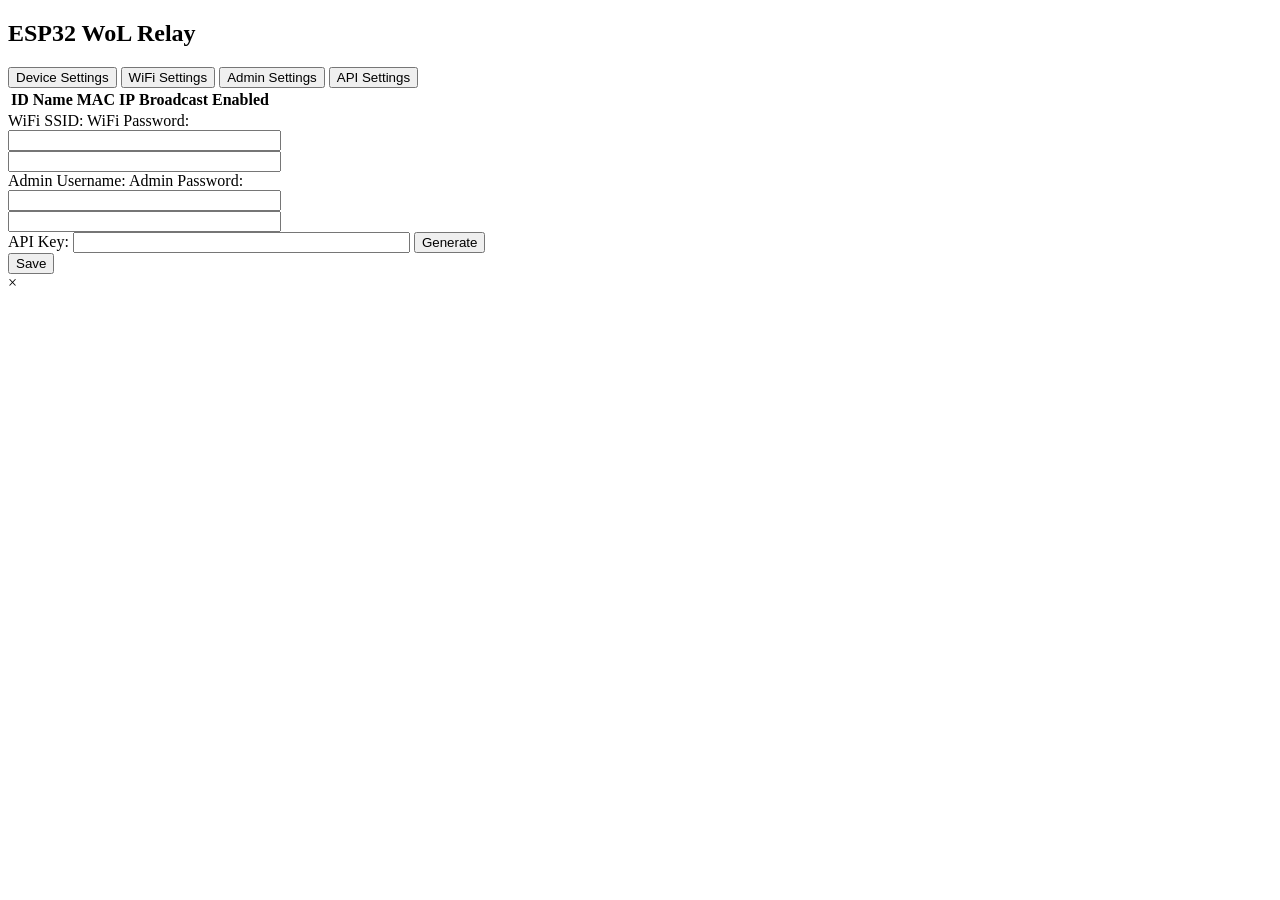
==== data/app/index.html @ 4c3331b9 "Initial PsychicHTTP conversion" ====
<!DOCTYPE html>
<html lang="en">

<head>
    <meta charset="UTF-8">
    <title>ESP32 Wake on Lan Relay</title>
    <meta name="viewport" content="width=device-width">
    <link rel="stylesheet" href="/assets/style.css">
</head>

<body>
    <h2>ESP32 WoL Relay</h2>
    
        <div class="bar">
            <button class="bar-item bar-button" onclick="opensetting('devices')">Device
                Settings</button>
            <button class="bar-item bar-button" onclick="opensetting('wifi')">WiFi
                Settings</button>
            <button class="bar-item bar-button" onclick="opensetting('admin')">Admin
                Settings</button>
            <button class="bar-item bar-button" onclick="opensetting('api')">API
                Settings</button>
        </div>
        <form method="POST" action="/save" id="save" class="form">
        <div id="devices" class="setting-item-show">
            <div class="form-field">
                <table>
                    <thead>
                        <tr>
                            <th>ID</th>
                            <th>Name</th>
                            <th>MAC</th>
                            <th>IP</th>
                            <th>Broadcast</th>
                            <th>Enabled</th>
                        </tr>
                    </thead>
                    <tbody id="deviceTable">
                    </tbody>
                </table>
            </div>
        </div>
        <div id="wifi" class="setting-item-hide">
            <div class="form-field container">
                <div class="left">
                    <label for="wifiSSID">WiFi SSID:</label>
                    <label for="wifiPassword">WiFi Password:</label>
                </div>
                <div class="right">
                    <div><input type="text" id="wifiSSID" name="wifiSSID" size="32"></div>
                    <div><input type="password" id="wifiPassword" name="wifiPassword" size="32"></div>
                </div>
            </div>
        </div>
        <div id="admin" class="setting-item-hide">
            <div class="form-field container" >
                <div class="left">
                    <label for="adminUser">Admin Username:</label>
                    <label for="adminPassword">Admin Password:</label>
                </div>
                <div class="right">
                    <div><input type="text" id="adminUser" name="adminUser" size="32"></div>
                    <div><input type="password" id="adminPassword" name="adminPassword" size="32"></div>
                </div>
            </div>
        </div>

        <div id="api" class="setting-item-hide">
            <div class="form-field">
                <label for="apiKey">API Key:</label>
                <input type="text" id="apiKey" name="apiKey" size="40" class="form-field">&nbsp;<button type="button"
                    onclick="generateAPIKey()" class="custom-button-small">Generate</button>
            </div>
        </div>
        <div class="center">
            <input type="submit" value="Save" id="saveButton" class="custom-button">
        </div>
    </form>
    <div id="customAlertBox" class="custom-alert">
        <div class="custom-alert-content">
            <span class="close">&times;</span>
            <p id="alertMessage"></p>
        </div>
    </div>
    <script src="script.js"></script>
    <noscript>Sorry, your browser does not support JavaScript!</noscript>
</body>

</html>
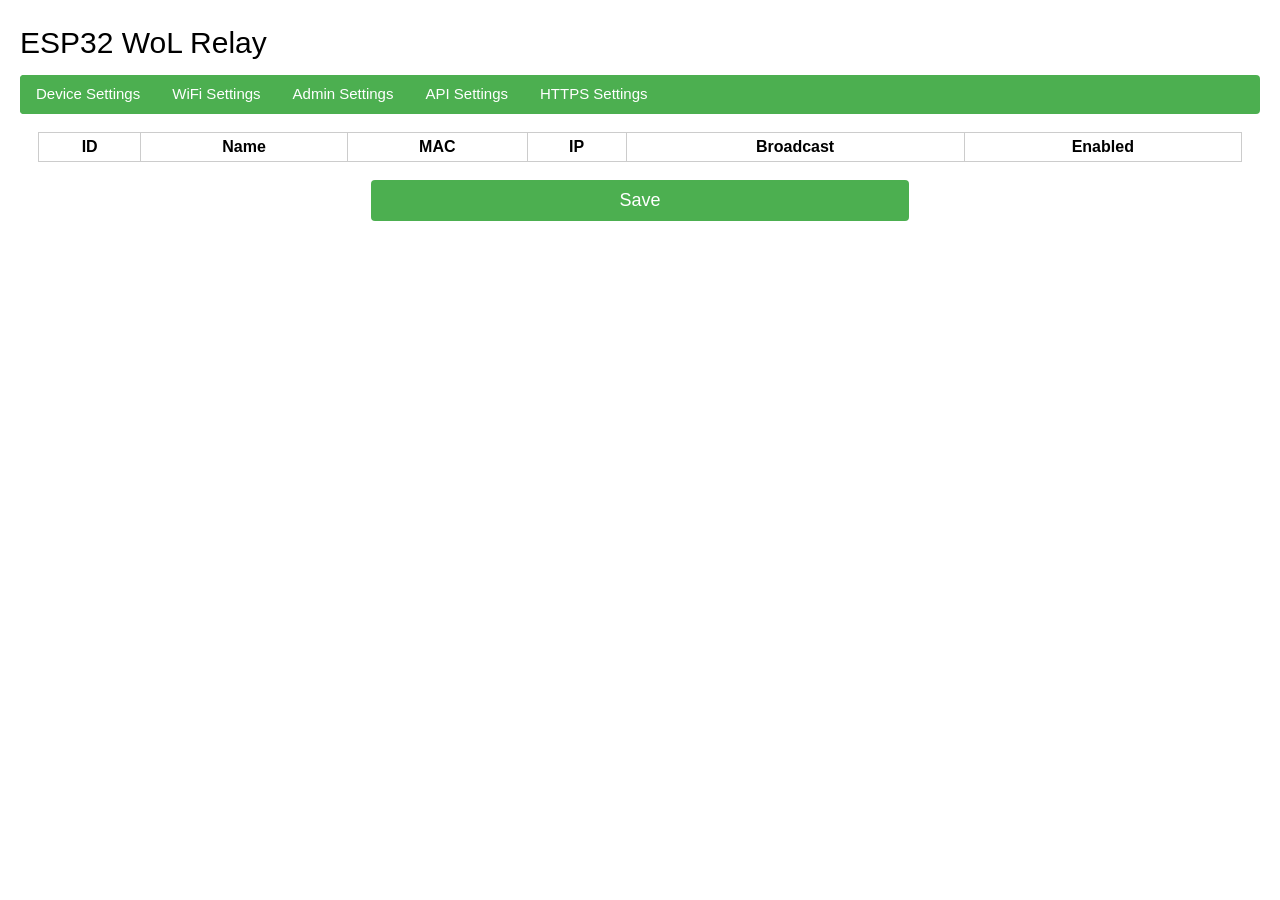
==== commit 7bc0d3d3: "Added HTTPS section to config and refactored to JSON save" ====
--- a/data/app/index.html
+++ b/data/app/index.html
@@ -5,23 +5,26 @@
     <meta charset="UTF-8">
     <title>ESP32 Wake on Lan Relay</title>
     <meta name="viewport" content="width=device-width">
-    <link rel="stylesheet" href="/assets/style.css">
+    <link rel="stylesheet" href="../assets/style.css">
+    <link rel="icon" type="image/x-icon" href="../assets/favicon.svg">
 </head>
 
 <body>
     <h2>ESP32 WoL Relay</h2>
-    
-        <div class="bar">
-            <button class="bar-item bar-button" onclick="opensetting('devices')">Device
-                Settings</button>
-            <button class="bar-item bar-button" onclick="opensetting('wifi')">WiFi
-                Settings</button>
-            <button class="bar-item bar-button" onclick="opensetting('admin')">Admin
-                Settings</button>
-            <button class="bar-item bar-button" onclick="opensetting('api')">API
-                Settings</button>
-        </div>
-        <form method="POST" action="/save" id="save" class="form">
+
+    <div class="bar">
+        <button class="bar-item bar-button" onclick="opensetting('devices')">Device
+            Settings</button>
+        <button class="bar-item bar-button" onclick="opensetting('wifi')">WiFi
+            Settings</button>
+        <button class="bar-item bar-button" onclick="opensetting('admin')">Admin
+            Settings</button>
+        <button class="bar-item bar-button" onclick="opensetting('api')">API
+            Settings</button>
+        <button class="bar-item bar-button" onclick="opensetting('https')">HTTPS
+            Settings</button>
+    </div>
+    <form method="POST" action="/save" id="save" class="form">
         <div id="devices" class="setting-item-show">
             <div class="form-field">
                 <table>
@@ -39,6 +42,9 @@
                     </tbody>
                 </table>
             </div>
+            <div class="center">
+                <button type="button" onclick="saveSection('devices')" class="custom-button">Save</button>
+            </div>
         </div>
         <div id="wifi" class="setting-item-hide">
             <div class="form-field container">
@@ -47,33 +53,79 @@
                     <label for="wifiPassword">WiFi Password:</label>
                 </div>
                 <div class="right">
-                    <div><input type="text" id="wifiSSID" name="wifiSSID" size="32"></div>
-                    <div><input type="password" id="wifiPassword" name="wifiPassword" size="32"></div>
+                    <div><input type="text" id="wifiSSID" name="wifiSSID" size="32" required="true" value="test"></div>
+                    <div><input type="password" id="wifiPassword" name="wifiPassword" size="32"
+                            placeholder="Set to update" maxlength="32"></div>
                 </div>
+            </div>
+            <div class="center">
+                <button type="button" onclick="saveSection('wifi')" class="custom-button">Save</button>
             </div>
         </div>
         <div id="admin" class="setting-item-hide">
-            <div class="form-field container" >
+            <div class="form-field container">
                 <div class="left">
                     <label for="adminUser">Admin Username:</label>
                     <label for="adminPassword">Admin Password:</label>
                 </div>
                 <div class="right">
-                    <div><input type="text" id="adminUser" name="adminUser" size="32"></div>
-                    <div><input type="password" id="adminPassword" name="adminPassword" size="32"></div>
+                    <div><input type="text" id="adminUser" name="adminUser" size="32" required="true" maxlength="32"></div>
+                    <div><input type="password" id="adminPassword" name="adminPassword" size="32"
+                            placeholder="Set to update" maxlength="32"></div>
                 </div>
             </div>
-        </div>
-
-        <div id="api" class="setting-item-hide">
-            <div class="form-field">
-                <label for="apiKey">API Key:</label>
-                <input type="text" id="apiKey" name="apiKey" size="40" class="form-field">&nbsp;<button type="button"
-                    onclick="generateAPIKey()" class="custom-button-small">Generate</button>
+            <div class="center">
+                <button type="button" onclick="saveSection('admin')" class="custom-button">Save</button>
             </div>
         </div>
-        <div class="center">
-            <input type="submit" value="Save" id="saveButton" class="custom-button">
+        <div id="api" class="setting-item-hide">
+            <div class="form-field container">
+                <div class="left">
+                    <label for="apiKey">API Key:</label>
+                </div>
+                <div class="right">
+                <div>
+                    <input type="text" id="apiKey" name="apiKey" size="40" required="true" placeholder="Set to update"
+                        maxlength="40">&nbsp;<button type="button" onclick="generateAPIKey()"
+                        class="custom-button-small">Generate</button></div>
+                </div>
+            </div>
+            <div class="center">
+                <button type="button" onclick="saveSection('api')" class="custom-button">Save</button>
+            </div>
+        </div>
+        <div id="https" class="setting-item-hide">
+            <div class="form-field">
+                <div class="container">
+                    <div class="left">
+                        Enable HTTPS:
+                    </div>
+                    <div class="right">
+                        <div class="checkbox-wrapper-22">
+                            <label class="switch" for="httpsEnabled">
+                                <input type="checkbox" name="httpsEnabled" id="httpsEnabled" title="httpsEnabled"
+                                    onchange="enableHTTPS()">
+                                <div class="slider round"></div>
+                            </label>
+                        </div>
+                    </div>
+                </div>
+                <div class="certArea">
+                    <label for="certificate">PEM Certificate:</label>
+                    <div>
+                        <textarea name="certificate" id="certificate" rows="10" disabled="true"></textarea>
+                    </div>
+                </div>
+                <div class="certArea">
+                    <label for="certificateKey">PEM Certificate Private Key:</label>
+                    <div>
+                        <textarea name="certificateKey" id="certificateKey" rows="10" disabled="true"></textarea>
+                    </div>
+                </div>
+                <div class="center">
+                    <button type="button" onclick="saveSection('https')" class="custom-button">Save</button>
+                </div>
+            </div>
         </div>
     </form>
     <div id="customAlertBox" class="custom-alert">
@@ -82,7 +134,7 @@
             <p id="alertMessage"></p>
         </div>
     </div>
-    <script src="script.js"></script>
+    <script src="./script.js"></script>
     <noscript>Sorry, your browser does not support JavaScript!</noscript>
 </body>
 
--- a/data/assets/style.css
+++ b/data/assets/style.css
@@ -0,0 +1,305 @@
+:root {
+    --error-color: #dc3545;
+    --success-color: #28a745;
+    --warning-color: #ffc107;
+}
+
+body {
+    font-family: Arial;
+    margin: 20px
+}
+
+h2 {
+    line-height: 1.5;
+    box-sizing: inherit;
+    font-size: 30px;
+    font-family: "Segoe UI", Arial, sans-serif;
+    font-weight: 400;
+    margin: 10px 0;
+}
+
+table {
+    border-collapse: collapse;
+    width: 100%
+}
+
+td,
+th {
+    border: 1px solid #ccc;
+    padding: 5px
+}
+
+.form-field {
+    padding: 18px;
+}
+
+textarea{
+    width: 100%;
+    border: solid 2px #f0f0f0;
+    border-radius: 3px;
+    padding: 5px;
+    font-size: 14px;
+    box-sizing: border-box;
+    margin: 10px 0;
+}
+
+textarea[readonly] {
+    background-color: #e2e2e2;
+    color: darkgray;
+}
+
+.certArea{
+    padding-top: 10px;
+}
+
+.form-field input{
+    border: solid 2px #f0f0f0;
+    border-radius: 3px;
+    padding: 5px;
+    font-size: 14px;
+}
+
+.error {
+    color: var(--error-color);
+}
+
+.error input, .error textarea {
+    border-color: var(--error-color);
+    outline-color: var(--error-color);
+}
+
+.success input {
+    border-color: var(--success-color);
+    outline-color: var(--success-color);
+}
+
+.success textarea {
+    border-color: var(--success-color);
+    outline-color: var(--success-color);
+}
+
+.form-field-table input{
+    border: solid 2px #f0f0f0;
+    border-radius: 3px;
+    padding: 10px;
+    font-size: 14px;
+    display: block;
+    width: 100%;
+    -moz-box-sizing: border-box;
+    -webkit-box-sizing: border-box;
+    box-sizing: border-box;
+}
+
+.form-field-table.error input{
+    border-color: var(--error-color);
+    outline-color: var(--error-color);
+}
+
+.form-field-table.success input:focus {
+    border-color: var(--success-color);
+    outline-color: var(--success-color);
+}
+
+.input-disabled {
+    background-color: #e2e2e2;
+    cursor: not-allowed;
+}
+
+.custom-button,
+.custom-button-small {
+    background-color: #4CAF50;
+    color: white;
+    border: none;
+    border-radius: 4px;
+    cursor: pointer;
+    transition: background-color 0.3s;
+}
+
+.custom-button {
+    padding: 10px 20%;
+    min-width: 80px;
+    font-size: 18px;
+}
+
+.custom-button-small {
+    padding: 7px 20px;
+    font-size: 14px;
+}
+
+.custom-button:hover,
+.custom-button-small:hover {
+    background-color: #a04545;
+}
+
+.custom-alert {
+    display: none;
+    position: fixed;
+    z-index: 1000;
+    left: 0;
+    top: 0;
+    width: 100%;
+    height: 100%;
+    overflow: auto;
+    background-color: rgba(0, 0, 0, 0.4);
+}
+
+.custom-alert-content {
+    background-color: #fefefe;
+    margin-left: 30rem;
+    margin-top: 20rem;
+    padding: 20px;
+    border: 1px solid #888;
+    width: 80%;
+    max-width: 400px;
+    border-radius: 8px;
+    position: relative;
+}
+
+.close {
+    color: #aaa;
+    float: right;
+    font-size: 28px;
+    font-weight: bold;
+}
+
+.close:hover,
+.close:focus {
+    color: black;
+    text-decoration: none;
+    cursor: pointer;
+}
+
+#alertMessage {
+    color: #28a745;
+}
+
+.center {
+    text-align: center;
+}
+
+.checkbox-wrapper-22 .switch {
+    display: inline-block;
+    height: 24px;
+    position: relative;
+    width: 42px;
+}
+
+.checkbox-wrapper-22 .switch input {
+    display: none;
+}
+
+.checkbox-wrapper-22 .slider {
+    background-color: #e2e2e2;
+    bottom: 0;
+    cursor: pointer;
+    left: 0;
+    position: absolute;
+    right: 0;
+    top: 0;
+    transition: .4s;
+}
+
+.checkbox-wrapper-22 .slider:before {
+    background-color: #fff;
+    bottom: 2px;
+    content: "";
+    height: 20px;
+    left: 2px;
+    position: absolute;
+    transition: .4s;
+    width: 20px;
+}
+
+.checkbox-wrapper-22 input:checked+.slider {
+    background-color: #4CAF50;
+}
+
+.checkbox-wrapper-22 input:checked+.slider:before {
+    transform: translateX(18px);
+}
+
+.checkbox-wrapper-22 .slider.round {
+    border-radius: 20px;
+}
+
+.checkbox-wrapper-22 .slider.round:before {
+    border-radius: 50%;
+}
+
+.bar {
+    font-family: Verdana, sans-serif;
+    font-size: 15px;
+    line-height: 1.5;
+    box-sizing: inherit;
+    width: 100%;
+    overflow: hidden;
+    color: #fff !important;
+    background-color: #4CAF50 !important;
+    border-radius: 4px;
+}
+
+.bar-item,
+.bar-button {
+    box-sizing: inherit;
+    font: inherit;
+    margin: 0;
+    text-transform: none;
+    overflow: hidden;
+    text-decoration: none;
+    color: inherit;
+    background-color: inherit;
+    text-align: center;
+    padding: 8px 16px;
+    float: left;
+    width: auto;
+    border: none;
+    display: block;
+    outline: 0;
+    white-space: normal;
+}
+
+.bar-button {
+    cursor: pointer;
+}
+
+.bar-button:hover {
+    transition: background-color 0.3s;
+    background-color: #a04545 !important;
+}
+
+.container {
+    display: flex;
+}
+
+.container>.right {
+    flex-grow: 1;
+    margin-left: 10px;
+}
+
+.container>div {
+    display: flex;
+    flex-direction: column;
+    justify-content: space-around;
+}
+
+.container>div.left {
+    align-items: flex-start;
+}
+
+.left>div,
+.right>div {
+    margin: 5px 0;
+    height: 1.5em;
+}
+
+.setting-item-hide {
+    display: none;
+}
+
+.setting-item-show {
+    display: block;
+}
+
+small {
+    padding: 3px;
+}
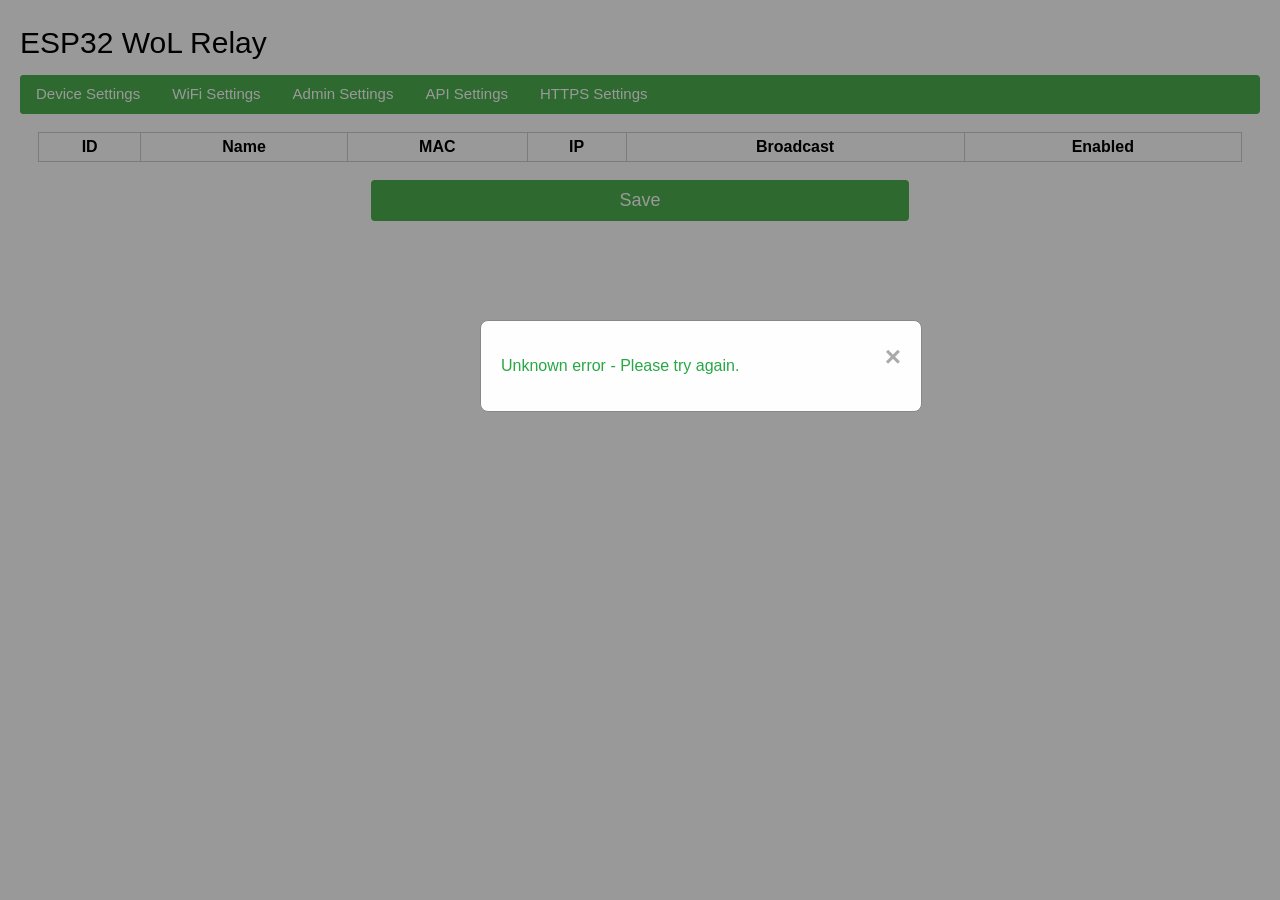
==== commit 48feda44: "Fixed input highlight and min values" ====
--- a/data/app/index.html
+++ b/data/app/index.html
@@ -53,9 +53,9 @@
                     <label for="wifiPassword">WiFi Password:</label>
                 </div>
                 <div class="right">
-                    <div><input type="text" id="wifiSSID" name="wifiSSID" size="32" required="true" value="test"></div>
-                    <div><input type="password" id="wifiPassword" name="wifiPassword" size="32"
-                            placeholder="Set to update" maxlength="32"></div>
+                    <div><input type="text" id="wifiSSID" name="wifiSSID" size="32" required="true" minlength="1"></div>
+                    <div><input type="password" id="wifiPassword" name="wifiPassword" size="32" minlength="8"
+                            placeholder="Set to update" maxlength="32" onkeyup="setRequired(this)"></div>
                 </div>
             </div>
             <div class="center">
@@ -70,8 +70,8 @@
                 </div>
                 <div class="right">
                     <div><input type="text" id="adminUser" name="adminUser" size="32" required="true" maxlength="32"></div>
-                    <div><input type="password" id="adminPassword" name="adminPassword" size="32"
-                            placeholder="Set to update" maxlength="32"></div>
+                    <div><input type="password" id="adminPassword" name="adminPassword" size="32" minlength="12"
+                            placeholder="Set to update" maxlength="32" onkeyup="setRequired(this)"></div>
                 </div>
             </div>
             <div class="center">
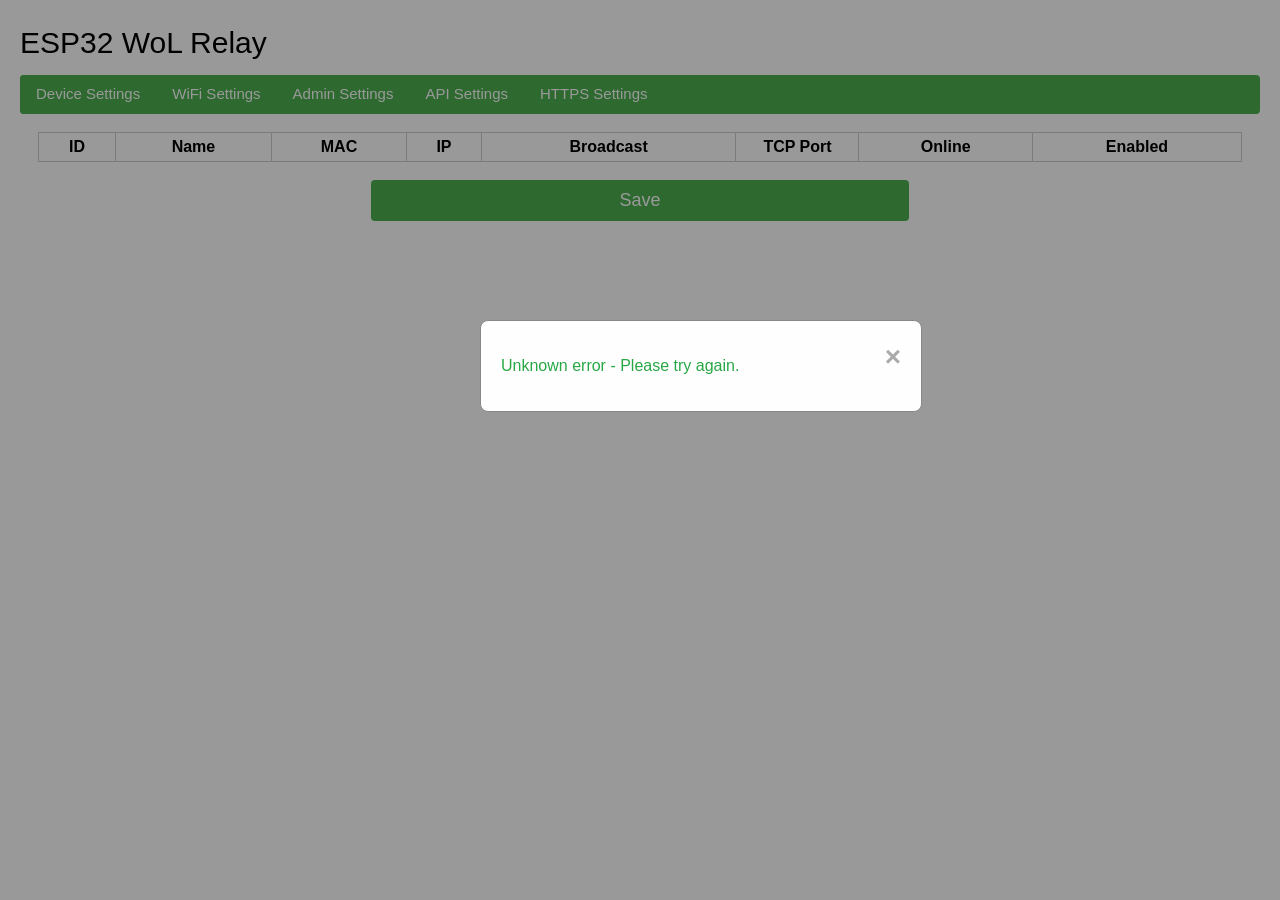
==== commit c67db58c: "Added 'online' checks via port open" ====
--- a/data/app/index.html
+++ b/data/app/index.html
@@ -13,18 +13,18 @@
     <h2>ESP32 WoL Relay</h2>
 
     <div class="bar">
-        <button class="bar-item bar-button" onclick="opensetting('devices')">Device
+        <button type="button" class="bar-item bar-button" onclick="opensetting('devices')">Device
             Settings</button>
-        <button class="bar-item bar-button" onclick="opensetting('wifi')">WiFi
+        <button type="button" class="bar-item bar-button" onclick="opensetting('wifi')">WiFi
             Settings</button>
-        <button class="bar-item bar-button" onclick="opensetting('admin')">Admin
+        <button type="button" class="bar-item bar-button" onclick="opensetting('admin')">Admin
             Settings</button>
-        <button class="bar-item bar-button" onclick="opensetting('api')">API
+        <button type="button" class="bar-item bar-button" onclick="opensetting('api')">API
             Settings</button>
-        <button class="bar-item bar-button" onclick="opensetting('https')">HTTPS
+        <button type="button" class="bar-item bar-button" onclick="opensetting('https')">HTTPS
             Settings</button>
     </div>
-    <form method="POST" action="/save" id="save" class="form">
+    <div>
         <div id="devices" class="setting-item-show">
             <div class="form-field">
                 <table>
@@ -35,6 +35,8 @@
                             <th>MAC</th>
                             <th>IP</th>
                             <th>Broadcast</th>
+                            <th style="width: 7em;">TCP Port</th>
+                            <th>Online</th>
                             <th>Enabled</th>
                         </tr>
                     </thead>
@@ -53,8 +55,8 @@
                     <label for="wifiPassword">WiFi Password:</label>
                 </div>
                 <div class="right">
-                    <div><input type="text" id="wifiSSID" name="wifiSSID" size="32" required="true" minlength="1"></div>
-                    <div><input type="password" id="wifiPassword" name="wifiPassword" size="32" minlength="8"
+                    <div><input type="text" id="wifiSSID" name="wifiSSID" size="32" required="true"></div>
+                    <div><input type="password" id="wifiPassword" name="wifiPassword" size="32"
                             placeholder="Set to update" maxlength="32" onkeyup="setRequired(this)"></div>
                 </div>
             </div>
@@ -69,8 +71,9 @@
                     <label for="adminPassword">Admin Password:</label>
                 </div>
                 <div class="right">
-                    <div><input type="text" id="adminUser" name="adminUser" size="32" required="true" maxlength="32"></div>
-                    <div><input type="password" id="adminPassword" name="adminPassword" size="32" minlength="12"
+                    <div><input type="text" id="adminUser" name="adminUser" size="32" required="true" maxlength="32">
+                    </div>
+                    <div><input type="password" id="adminPassword" name="adminPassword" size="32"
                             placeholder="Set to update" maxlength="32" onkeyup="setRequired(this)"></div>
                 </div>
             </div>
@@ -84,10 +87,11 @@
                     <label for="apiKey">API Key:</label>
                 </div>
                 <div class="right">
-                <div>
-                    <input type="text" id="apiKey" name="apiKey" size="40" required="true" placeholder="Set to update"
-                        maxlength="40">&nbsp;<button type="button" onclick="generateAPIKey()"
-                        class="custom-button-small">Generate</button></div>
+                    <div>
+                        <input type="text" id="apiKey" name="apiKey" size="40" placeholder="Set to update"
+                            maxlength="40" onkeyup="setRequired(this)">&nbsp;
+                        <button type="button" onclick="generateAPIKey()" class="custom-button-small">Generate</button>
+                    </div>
                 </div>
             </div>
             <div class="center">
@@ -127,14 +131,15 @@
                 </div>
             </div>
         </div>
-    </form>
+    </div>
     <div id="customAlertBox" class="custom-alert">
         <div class="custom-alert-content">
             <span class="close">&times;</span>
             <p id="alertMessage"></p>
         </div>
     </div>
-    <script src="./script.js"></script>
+    <script src="../assets/script.js"></script>
+    <script src="./app.js"></script>
     <noscript>Sorry, your browser does not support JavaScript!</noscript>
 </body>
 
--- a/data/assets/style.css
+++ b/data/assets/style.css
@@ -177,6 +177,11 @@
     text-align: center;
 }
 
+.checkbox-wrapper-22 {
+    display: flex;
+    align-items: center;
+    justify-content: center;
+}
 .checkbox-wrapper-22 .switch {
     display: inline-block;
     height: 24px;
@@ -302,4 +307,62 @@
 
 small {
     padding: 3px;
+}
+
+.sf-indicator {
+  --sf-indicator-size: 20px;
+  --sf-indicator-green: #4CAF50;
+  --sf-indicator-gray: #e2e2e2;
+}
+.sf-indicator {
+    display: flex;
+    align-items: center;
+    justify-content: center;
+    gap: 10px;
+    margin: 10px 0;
+  }
+
+  .sf-indicator .status-dot {
+    width: var(--sf-indicator-size);
+    height: var(--sf-indicator-size);
+    border-radius: 50%;
+    position: relative;
+  }
+
+  .sf-indicator .status-dot::before,
+  .sf-indicator .status-dot::after {
+    content: "";
+    position: absolute;
+    top: 50%;
+    left: 50%;
+    width: 100%;
+    height: 100%;
+    background: inherit;
+    border-radius: 50%;
+    transform: translate(-50%, -50%);
+    animation: sf-indicator-pulse 2s infinite linear;
+    opacity: 0.3;
+  }
+
+  .sf-indicator .status-dot::after {
+    animation-delay: 1s;
+  }
+
+  @keyframes sf-indicator-pulse {
+    0% {
+      transform: translate(-50%, -50%) scale(1);
+      opacity: 0.4;
+    }
+    100% {
+      transform: translate(-50%, -50%) scale(2.2);
+      opacity: 0;
+    }
+  }
+
+  .status-green { background-color: var(--sf-indicator-green); }
+  .status-gray { background-color: var(--sf-indicator-gray); }
+
+.sf-indicator.no-animation .status-dot::before,
+.sf-indicator.no-animation .status-dot::after {
+display: none;
 }
